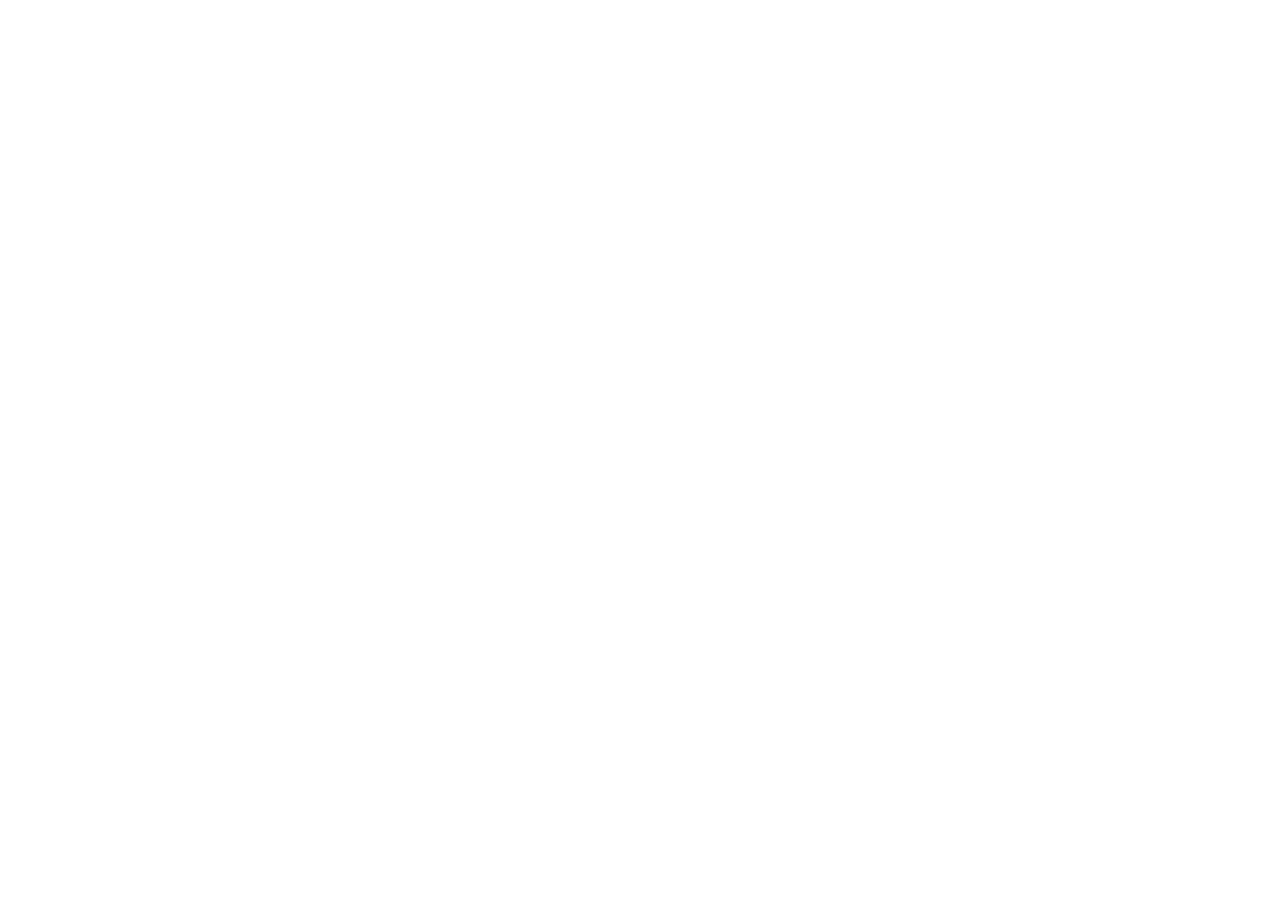
==== Nomor1/index.html @ c5a4159b "Add files via upload" ====
<!DOCTYPE html>
<html lang="en">
<head>
<style>
    body{
        background-color: lighblue;
    }
    h1{
        color: white;
        text-align: center;
    }
    p{
        font-family: verdana;
        font-size: 20px;
    }
</style>
</body>
</html>
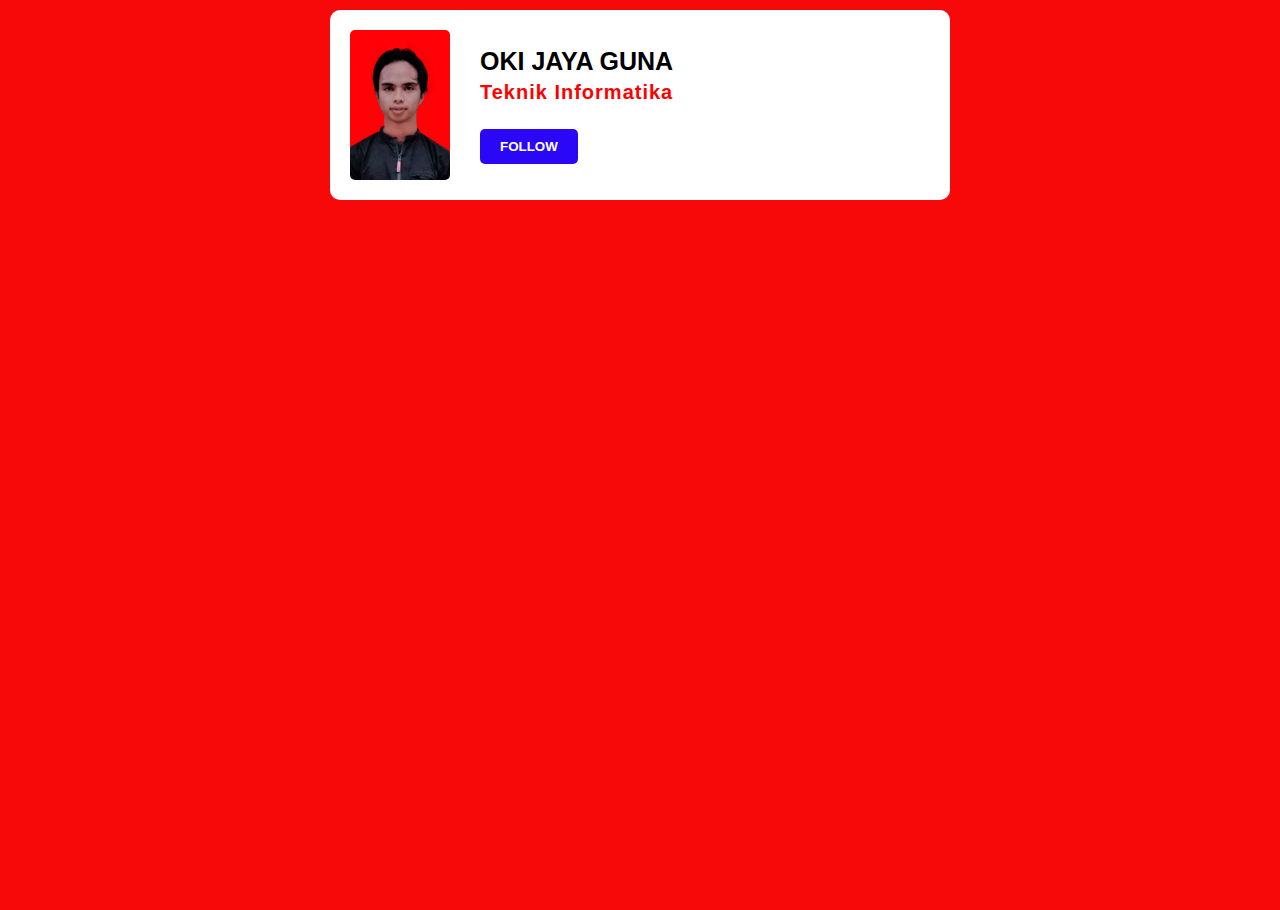
==== commit 3eb1731a: "index.html" ====
--- a/Nomor1/index.html
+++ b/Nomor1/index.html
@@ -1,18 +1,23 @@
 <!DOCTYPE html>
 <html lang="en">
 <head>
-<style>
-    body{
-        background-color: lighblue;
-    }
-    h1{
-        color: white;
-        text-align: center;
-    }
-    p{
-        font-family: verdana;
-        font-size: 20px;
-    }
-</style>
+    <meta charset="UTF-8">
+    <meta name="viewport" content="width=device-width, initial-scale=1.0">
+    <title>Document</title>
+    <link rel="stylesheet" href="style.css">
+</head>
+<body>
+    <div class="main">
+        <div class="container">
+            <img class="gambar" src="FOTO 01.jpg" alt="OKI JAYA GUNA">
+            <div class="text-container">
+                <h2>OKI JAYA GUNA</h2>
+                <h3>Teknik Informatika</h3>
+                <div class="button-container">
+                    <button><b>FOLLOW</b></button>
+                </div>
+            </div>
+        </div>        
+    </div>
 </body>
 </html>
--- a/Nomor1/style.css
+++ b/Nomor1/style.css
@@ -0,0 +1,80 @@
+body {
+    background-color: rgb(248, 9, 9);
+    height: 100vh;
+    margin: 0;
+    padding: 0;
+    font-family: Arial, sans-serif;
+}
+.main {
+    display: flex;
+    flex-direction: column;
+    align-items: center;
+    background-color: white;
+    width: 90%;
+    max-width: 600px;
+    overflow: auto;
+    border-radius: 10px;
+    margin: 50% auto;
+    padding: 10px;
+}
+.container {
+    display: flex;
+    flex-direction: column;
+    align-items: center;
+    width: 100%;
+}
+.gambar {
+    width: 100px;
+    margin: 10px;
+    border-radius: 5px;
+}
+.text-container {
+    display: flex;
+    flex-direction: column;
+    justify-content: center;
+    width: 100%;
+    text-align: center;
+    padding-left: 0;
+}
+h2 {
+    margin: 0px 0;
+    font-size: 25px;
+}
+h3 {
+    font-size: 20px;
+    margin: 5px 0;
+    color: rgb(255, 0, 0);
+    letter-spacing: 1px;
+}
+button {
+    border: none;
+    padding: 10px 20px;
+    color: white;
+    background-color: rgb(43, 7, 247);
+    border-radius: 5px;
+    cursor: pointer;
+}
+@media (min-width: 600px) {
+    .main {
+        margin: 10px auto;
+        flex-direction: row;
+        align-items: flex-start;
+    }
+    .container {
+        flex-direction: row;
+        align-items: center;
+    }
+    .text-container {
+        text-align: left;
+        padding-left: 20px;
+    }
+    .button-container {
+        margin-top: 0;
+        justify-content: flex-start;
+        width: auto;
+        padding-top: 20px;
+    }
+    button {
+        margin-top: 0;
+    }
+}
